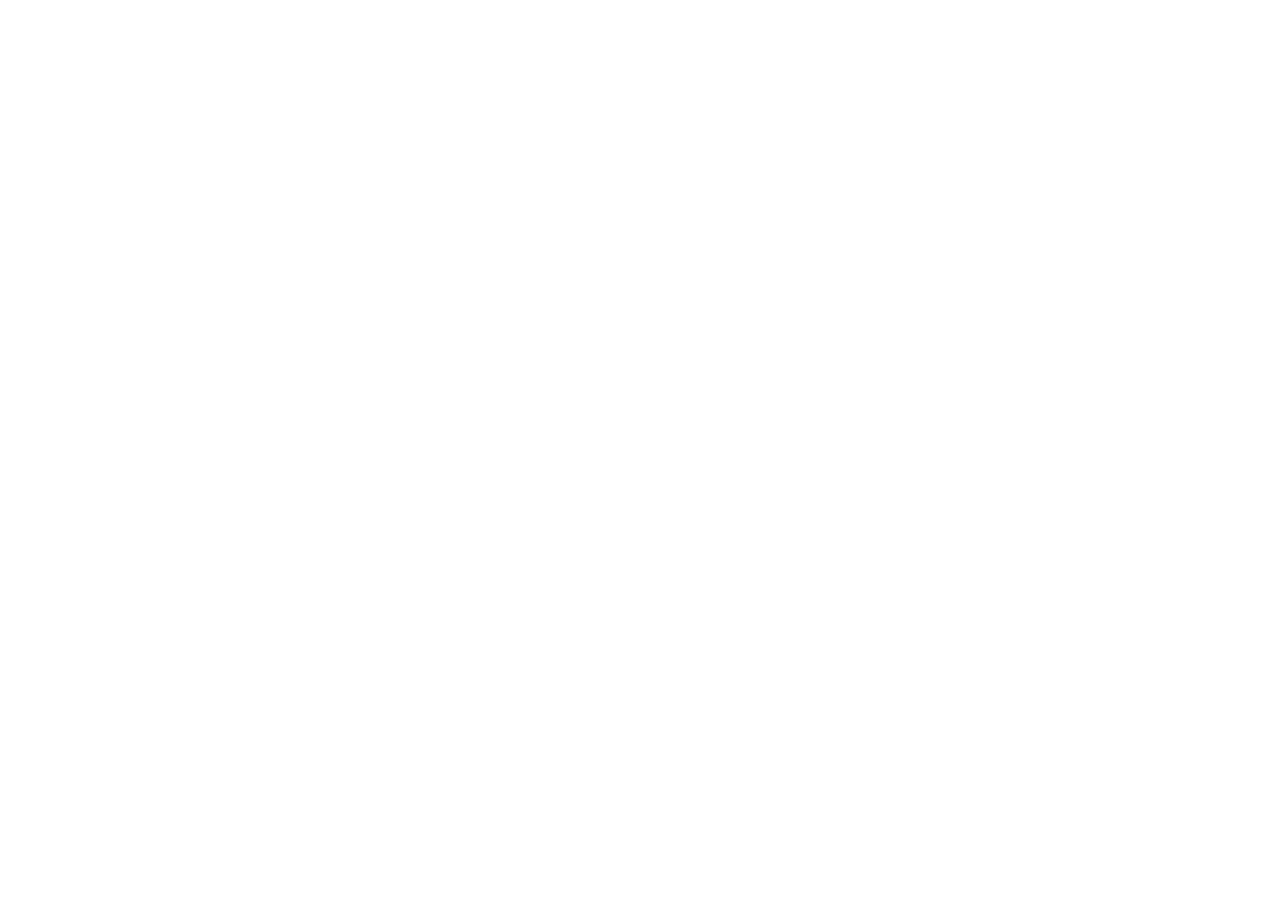
==== index.html @ 617705cd "initial" ====
<!DOCTYPE html>
<html lang="en">
<head>
    <meta charset="UTF-8">
    <meta http-equiv="X-UA-Compatible" content="IE=edge">
    <meta name="viewport" content="width=device-width, initial-scale=1.0">
    <title>Document</title>
</head>
<body>
    
</body>
</html>
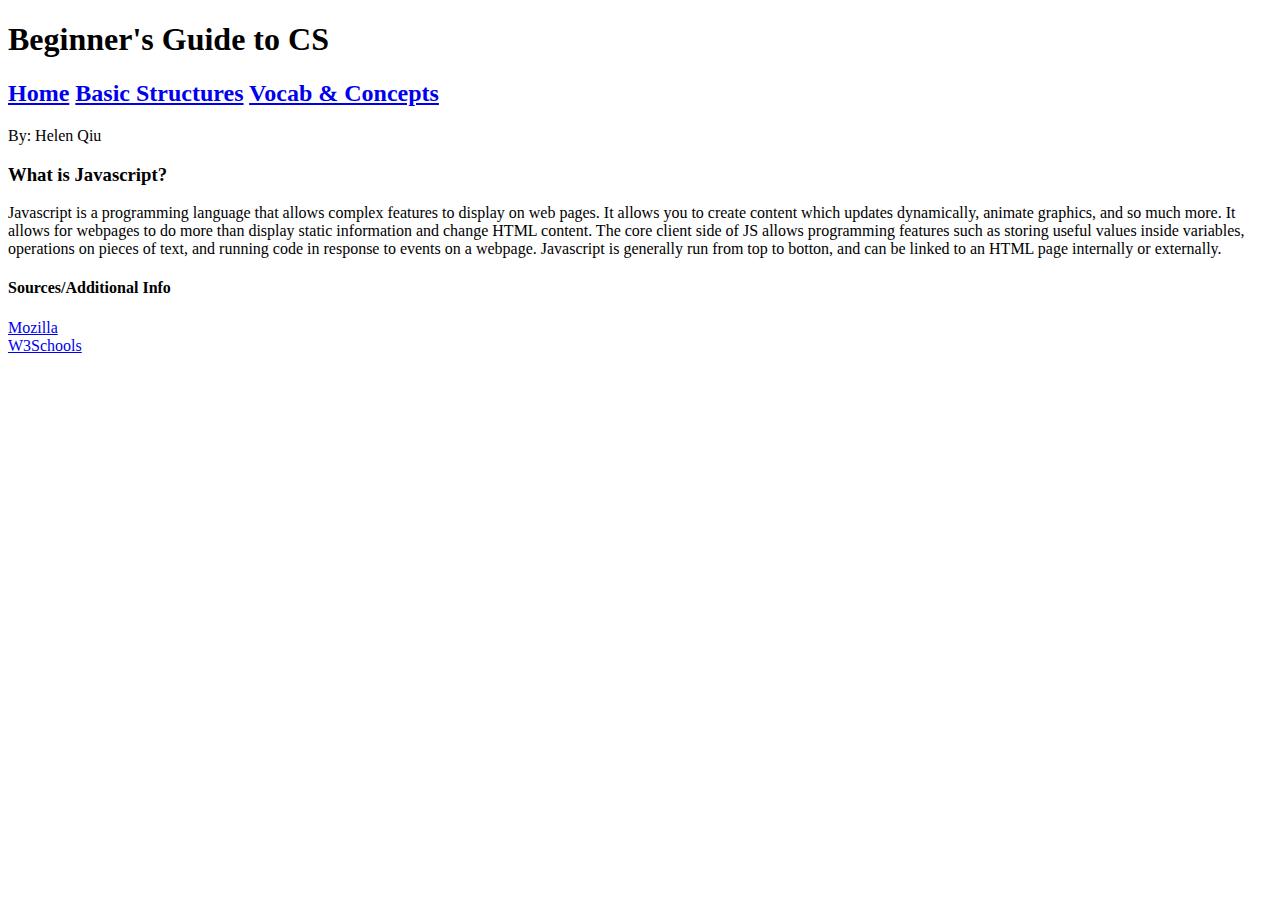
==== commit f0b13df9: "hi" ====
--- a/index.html
+++ b/index.html
@@ -4,9 +4,38 @@
     <meta charset="UTF-8">
     <meta http-equiv="X-UA-Compatible" content="IE=edge">
     <meta name="viewport" content="width=device-width, initial-scale=1.0">
-    <title>Document</title>
+    <title>Home</title>
 </head>
 <body>
-    
+    <h1>Beginner's Guide to CS</h1>
+
+    <!--nav bar-->
+<h2>
+    <a href="index.html">Home</a>
+    <a href="structures.html">Basic Structures</a>
+    <a href="vocab.html">Vocab & Concepts</a>
+</h2>
+
+<p>By: Helen Qiu</p>
+
+<h3>What is Javascript?</h3>
+<p>Javascript is a programming language that allows complex features to display on web pages.
+    It allows you to create content which updates dynamically, animate graphics, and so much more.
+    It allows for webpages to do more than display static information and change HTML content.
+    The core client side of JS allows programming features such as storing useful values inside variables,
+    operations on pieces of text, and running code in response to events on a webpage.
+    Javascript is generally run from top to botton, and can be linked to an HTML page internally or externally.
+
+
+
+</p>
+
+<h4>Sources/Additional Info</h4>
+<p>
+    <a href="https://developer.mozilla.org/en-US/docs/Learn/JavaScript/First_steps/What_is_JavaScript">Mozilla</a>
+    <br>
+    <a href="https://www.w3schools.com/whatis/whatis_js.asp">W3Schools</a>
+</p>
+
 </body>
 </html>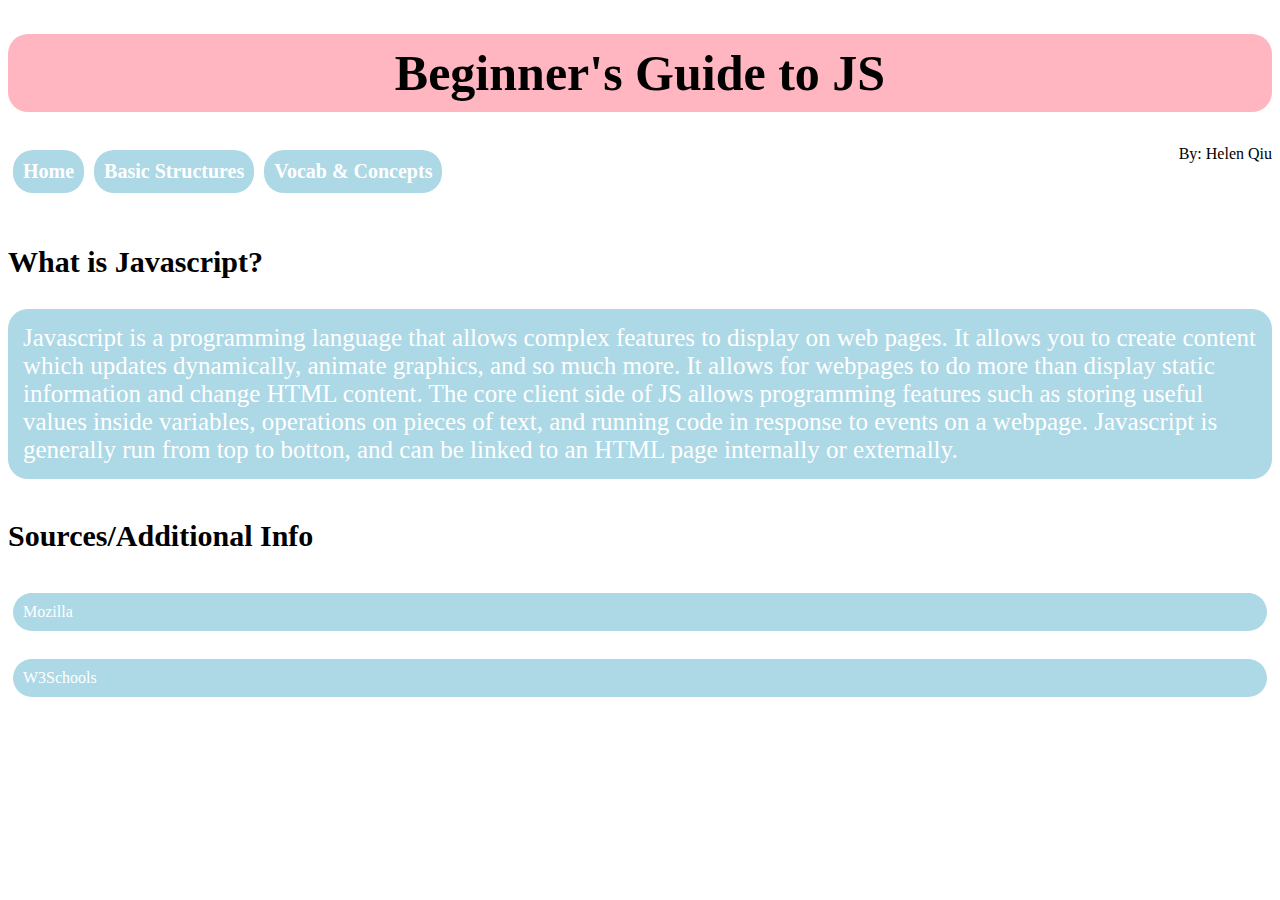
==== commit aa1d4b7a: "css" ====
--- a/index.html
+++ b/index.html
@@ -5,21 +5,23 @@
     <meta http-equiv="X-UA-Compatible" content="IE=edge">
     <meta name="viewport" content="width=device-width, initial-scale=1.0">
     <title>Home</title>
+    <link rel="stylesheet" href="style.css">
 </head>
 <body>
-    <h1>Beginner's Guide to CS</h1>
+    <h1>Beginner's Guide to JS</h1>
 
     <!--nav bar-->
-<h2>
-    <a href="index.html">Home</a>
-    <a href="structures.html">Basic Structures</a>
-    <a href="vocab.html">Vocab & Concepts</a>
+<h2 class="navbar">
+    <ul>
+    <li><a href="index.html">Home</a></li>
+    <li><a href="structures.html">Basic Structures</a></li>
+    <li><a href="vocab.html">Vocab & Concepts</a></li>
+</ul>
 </h2>
-
-<p>By: Helen Qiu</p>
-
-<h3>What is Javascript?</h3>
-<p>Javascript is a programming language that allows complex features to display on web pages.
+<p id="name">By: Helen Qiu</p>
+<br> <br>
+<h3 class="page1subhead">What is Javascript?</h3>
+<p class="paragraph">Javascript is a programming language that allows complex features to display on web pages.
     It allows you to create content which updates dynamically, animate graphics, and so much more.
     It allows for webpages to do more than display static information and change HTML content.
     The core client side of JS allows programming features such as storing useful values inside variables,
@@ -30,7 +32,7 @@
 
 </p>
 
-<h4>Sources/Additional Info</h4>
+<h4 class="page1subhead">Sources/Additional Info</h4>
 <p>
     <a href="https://developer.mozilla.org/en-US/docs/Learn/JavaScript/First_steps/What_is_JavaScript">Mozilla</a>
     <br>
--- a/style.css
+++ b/style.css
@@ -0,0 +1,103 @@
+/* heading */
+h1 {
+font-size: 50px;
+text-align: center;
+background-color: lightpink;
+padding: 10px;
+border-radius: 20px;
+}
+
+/* nav bar */
+.navbar {
+    font-size: 20px;
+}
+
+ul {
+    list-style-type: none;
+    margin: 0;
+    padding: 0;
+  }
+  
+  li {
+    float: left;
+  }
+
+  a {
+    background-color:lightblue;
+    border-radius: 20px;
+    text-decoration: none;
+    color: white;
+    display: block;
+    padding: 10px;
+    margin: 5px;
+  }
+
+  li a:hover {
+    background-color:rgb(173, 202, 230);
+  }
+
+  #name {
+    text-align: right;
+  }
+
+  .page1subhead {
+    font-size: 30px;
+  }
+
+  .page2subhead {
+    font-size: 30px;
+  }
+
+  .subsub {
+    font-size: 25px;
+  }
+
+  .paragraph {
+    background-color:lightblue;
+    color: white;
+    font-size: 25px;
+    border-radius: 20px;
+    margin: 0 auto;
+    padding: 15px;
+  }
+
+  @media (max-width: 1080px) {
+    .paragraph-container {
+        width: 90%;
+    }
+  }
+
+  #left {
+    background-color: lightgray;
+    border-radius: 20px;
+  }
+
+  #right {
+    background-color: lightgray;
+    border-radius: 20px;
+  }
+
+  #left, #right {
+    display: inline-block;
+    width: 45%;
+    padding: 10px;
+    box-sizing: border-box;
+    font-size: 15px;
+  }
+
+  #container {
+    justify-content: space-between;
+    clear: both;
+    flex-wrap: wrap;
+    display: flex;
+    margin: 10px;
+  }
+
+#page3para {
+    background-color:lightgray;
+    border-radius: 20px;
+    font-size: 20px;
+    box-sizing: border-box;
+    clear:both;
+    padding: 130px;
+}
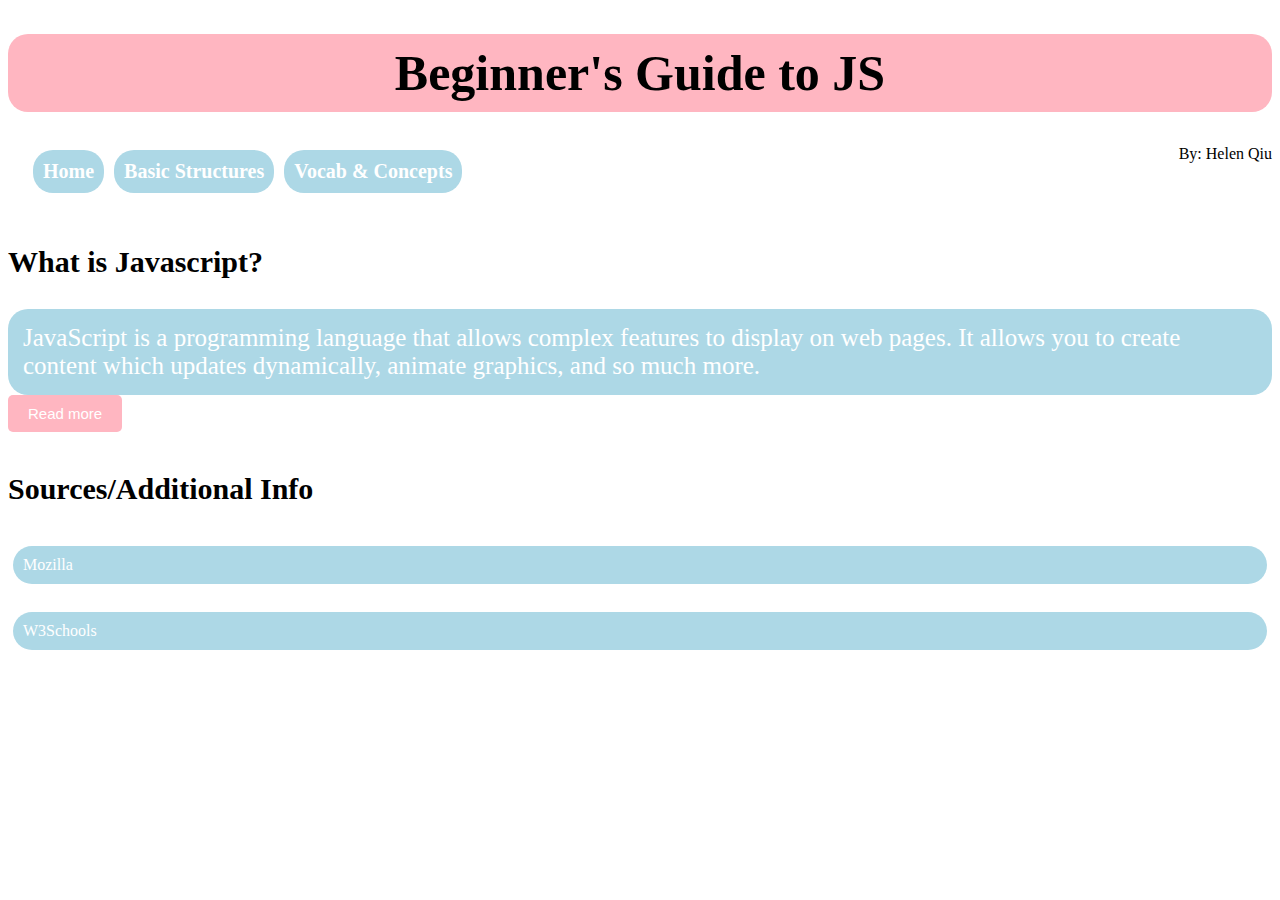
==== commit 7923de28: "css done" ====
--- a/index.html
+++ b/index.html
@@ -6,38 +6,45 @@
     <meta name="viewport" content="width=device-width, initial-scale=1.0">
     <title>Home</title>
     <link rel="stylesheet" href="style.css">
+    <script src="script.js"></script>
 </head>
 <body>
     <h1>Beginner's Guide to JS</h1>
 
-    <!--nav bar-->
-<h2 class="navbar">
-    <ul>
-    <li><a href="index.html">Home</a></li>
-    <li><a href="structures.html">Basic Structures</a></li>
-    <li><a href="vocab.html">Vocab & Concepts</a></li>
-</ul>
-</h2>
-<p id="name">By: Helen Qiu</p>
-<br> <br>
-<h3 class="page1subhead">What is Javascript?</h3>
-<p class="paragraph">Javascript is a programming language that allows complex features to display on web pages.
-    It allows you to create content which updates dynamically, animate graphics, and so much more.
-    It allows for webpages to do more than display static information and change HTML content.
-    The core client side of JS allows programming features such as storing useful values inside variables,
-    operations on pieces of text, and running code in response to events on a webpage.
-    Javascript is generally run from top to botton, and can be linked to an HTML page internally or externally.
+    <!-- nav bar -->
+    <h2 class="navbar">
+        <ul class="navul">
+            <li class="navli"><a href="index.html">Home</a></li>
+            <li class="navli"><a href="structures.html">Basic Structures</a></li>
+            <li class="navli"><a href="vocab.html">Vocab & Concepts</a></li>
+        </ul>
+    </h2>
 
+    <p id="name">By: Helen Qiu</p>
+    <br> <br>
+    <h3 class="page1subhead">What is Javascript?</h3>
+    <p class="paragraph" id="introText">JavaScript is a programming language that allows complex features to display on web pages.
+        It allows you to create content which updates dynamically, animate graphics, and so much more.
 
+        <span id="additionalText" style="display: none;">
+            It allows for webpages to do more than display static information and change HTML content.
+        The core client side of JS allows programming features such as storing useful values inside variables,
+        operations on pieces of text, and running code in response to events on a webpage.
+        JavaScript is generally run from top to bottom, and can be linked to an HTML page internally or externally.
+            It's a versatile language used for both client-side and server-side development.
+            JavaScript is commonly used in conjunction with HTML and CSS to build interactive and dynamic websites.
+            Asynchronous JavaScript (AJAX) allows data to be retrieved from a server without refreshing the entire page.
+        </span>
+    </p>
 
-</p>
+    <button onclick="toggleAdditionalText()">Read more</button>
 
-<h4 class="page1subhead">Sources/Additional Info</h4>
-<p>
-    <a href="https://developer.mozilla.org/en-US/docs/Learn/JavaScript/First_steps/What_is_JavaScript">Mozilla</a>
-    <br>
-    <a href="https://www.w3schools.com/whatis/whatis_js.asp">W3Schools</a>
-</p>
+    <h4 class="page1subhead">Sources/Additional Info</h4>
+    <p>
+        <a href="https://developer.mozilla.org/en-US/docs/Learn/JavaScript/First_steps/What_is_JavaScript">Mozilla</a>
+        <br>
+        <a href="https://www.w3schools.com/whatis/whatis_js.asp">W3Schools</a>
+    </p>
 
 </body>
 </html>--- a/style.css
+++ b/style.css
@@ -10,15 +10,17 @@
 /* nav bar */
 .navbar {
     font-size: 20px;
+    margin: 20px;
+    padding: 0;
 }
 
-ul {
+.navul {
     list-style-type: none;
     margin: 0;
     padding: 0;
   }
   
-  li {
+  .navli {
     float: left;
   }
 
@@ -32,7 +34,7 @@
     margin: 5px;
   }
 
-  li a:hover {
+  .navli a:hover {
     background-color:rgb(173, 202, 230);
   }
 
@@ -93,11 +95,34 @@
     margin: 10px;
   }
 
-#page3para {
-    background-color:lightgray;
+  #page3para {
+    background-color: lightgray;
     border-radius: 20px;
-    font-size: 20px;
-    box-sizing: border-box;
-    clear:both;
-    padding: 130px;
+    text-align: center;
+    font-size: 25px;
+  }
+
+  #page3para ul {
+    list-style-type: none;
+    padding: 0;
 }
+
+#page3para li {
+    margin-bottom: 10px;
+    display: block;
+}
+
+button {
+  background-color:lightpink;
+  color:white;
+  padding: 10px 20px;
+  font-size: 15px;
+  border: none;
+  border-radius: 5px;
+}
+
+button:hover {
+  background-color:palevioletred;
+}
+
+
